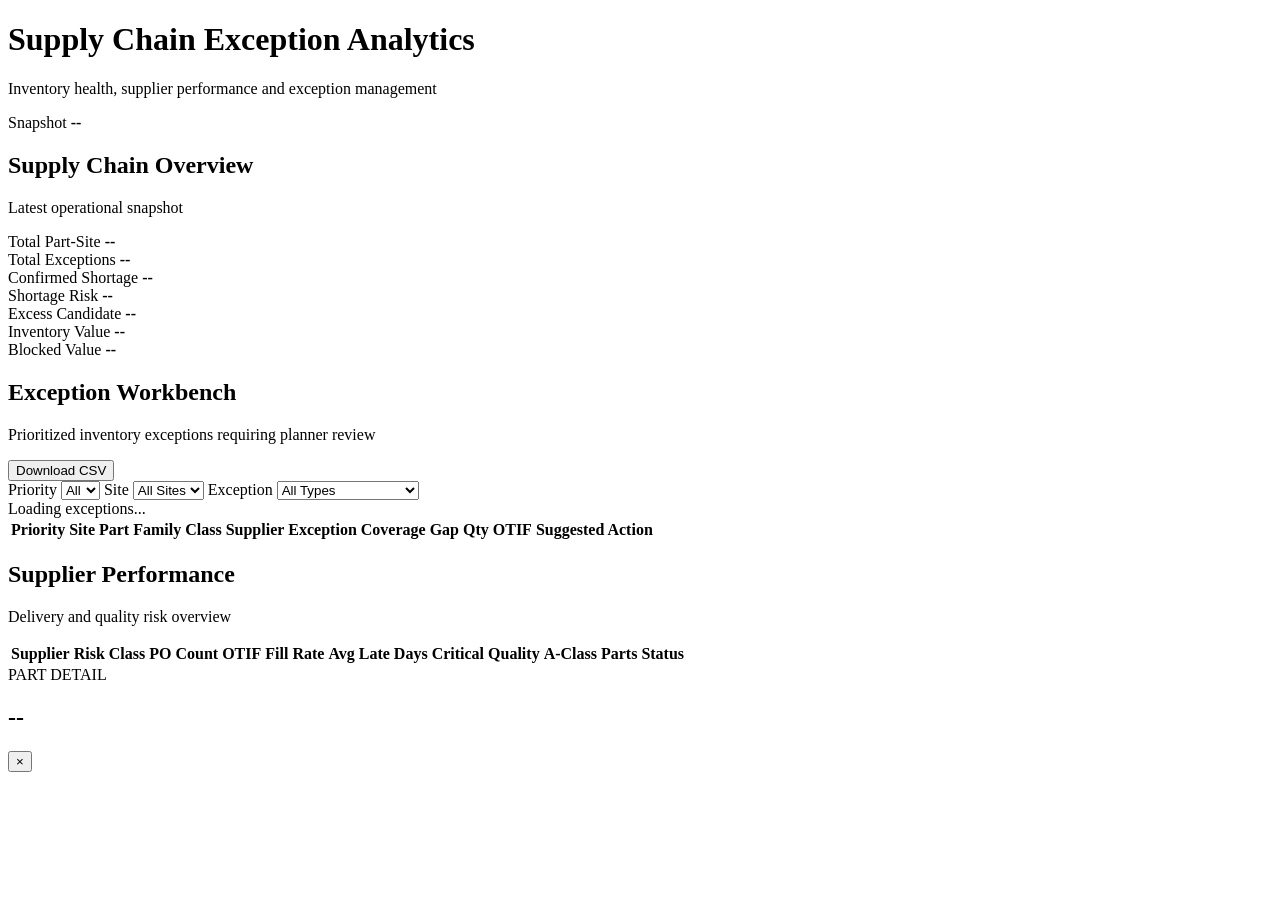
==== 01-supply-chain-analytics/frontend/index.html @ bd246e55 "feat: add supply chain exception analytics project" ====
<!DOCTYPE html>
<html lang="en">

<head>
    <meta charset="UTF-8">

    <meta
        name="viewport"
        content="width=device-width, initial-scale=1.0"
    >

    <title>
        Supply Chain Exception Analytics
    </title>

    <link
        rel="stylesheet"
        href="/static/styles.css"
    >
</head>


<body>

    <header class="topbar">

        <div>

            <h1>
                Supply Chain Exception Analytics
            </h1>

            <p>
                Inventory health, supplier performance
                and exception management
            </p>

        </div>

        <div class="snapshot-box">

            <span>
                Snapshot
            </span>

            <strong id="snapshotDate">
                --
            </strong>

        </div>

    </header>


    <main class="page-container">

        <!-- ============================= -->
        <!-- Overview KPI                  -->
        <!-- ============================= -->

        <section>

            <div class="section-title">

                <div>
                    <h2>Supply Chain Overview</h2>

                    <p>
                        Latest operational snapshot
                    </p>
                </div>

            </div>


            <div class="kpi-grid">

                <div class="kpi-card">

                    <span>Total Part-Site</span>

                    <strong id="totalPartSite">
                        --
                    </strong>

                </div>


                <div class="kpi-card">

                    <span>Total Exceptions</span>

                    <strong id="exceptionCount">
                        --
                    </strong>

                </div>


                <div class="kpi-card">

                    <span>Confirmed Shortage</span>

                    <strong id="confirmedShortage">
                        --
                    </strong>

                </div>


                <div class="kpi-card">

                    <span>Shortage Risk</span>

                    <strong id="shortageRisk">
                        --
                    </strong>

                </div>


                <div class="kpi-card">

                    <span>Excess Candidate</span>

                    <strong id="excessCandidate">
                        --
                    </strong>

                </div>


                <div class="kpi-card">

                    <span>Inventory Value</span>

                    <strong id="inventoryValue">
                        --
                    </strong>

                </div>


                <div class="kpi-card">

                    <span>Blocked Value</span>

                    <strong id="blockedValue">
                        --
                    </strong>

                </div>

            </div>

        </section>


        <!-- ============================= -->
        <!-- Exception Workbench           -->
        <!-- ============================= -->

        <section class="panel">

            <div class="section-title">

                <div>

                    <h2>
                        Exception Workbench
                    </h2>

                    <p>
                        Prioritized inventory exceptions
                        requiring planner review
                    </p>

                </div>


                <button
                    id="downloadButton"
                    class="secondary-button"
                >
                    Download CSV
                </button>

            </div>


            <div class="filters">

                <label>

                    Priority

                    <select id="priorityFilter">

                        <option value="">
                            All
                        </option>

                        <option value="P1">
                            P1
                        </option>

                        <option value="P2">
                            P2
                        </option>

                        <option value="P3">
                            P3
                        </option>

                    </select>

                </label>


                <label>

                    Site

                    <select id="siteFilter">

                        <option value="">
                            All Sites
                        </option>

                    </select>

                </label>


                <label>

                    Exception

                    <select id="exceptionFilter">

                        <option value="">
                            All Types
                        </option>

                        <option value="CONFIRMED_SHORTAGE">
                            Confirmed Shortage
                        </option>

                        <option value="SHORTAGE_RISK">
                            Shortage Risk
                        </option>

                        <option value="BLOCKED_STOCK">
                            Blocked Stock
                        </option>

                        <option value="EXCESS_CANDIDATE">
                            Excess Candidate
                        </option>

                        <option value="NO_DEMAND_STOCK">
                            No-Demand Stock
                        </option>

                    </select>

                </label>

            </div>


            <div
                id="exceptionLoading"
                class="message"
            >
                Loading exceptions...
            </div>


            <div class="table-wrapper">

                <table>

                    <thead>

                        <tr>

                            <th>Priority</th>
                            <th>Site</th>
                            <th>Part</th>
                            <th>Family</th>
                            <th>Class</th>
                            <th>Supplier</th>
                            <th>Exception</th>
                            <th>Coverage</th>
                            <th>Gap Qty</th>
                            <th>OTIF</th>
                            <th>Suggested Action</th>

                        </tr>

                    </thead>


                    <tbody id="exceptionTableBody">
                    </tbody>

                </table>

            </div>

        </section>


        <!-- ============================= -->
        <!-- Supplier Performance          -->
        <!-- ============================= -->

        <section class="panel">

            <div class="section-title">

                <div>

                    <h2>
                        Supplier Performance
                    </h2>

                    <p>
                        Delivery and quality risk overview
                    </p>

                </div>

            </div>


            <div class="table-wrapper">

                <table>

                    <thead>

                        <tr>

                            <th>Supplier</th>
                            <th>Risk Class</th>
                            <th>PO Count</th>
                            <th>OTIF</th>
                            <th>Fill Rate</th>
                            <th>Avg Late Days</th>
                            <th>Critical Quality</th>
                            <th>A-Class Parts</th>
                            <th>Status</th>

                        </tr>

                    </thead>


                    <tbody id="supplierTableBody">
                    </tbody>

                </table>

            </div>

        </section>

    </main>


    <!-- ============================= -->
    <!-- Part Detail Drawer            -->
    <!-- ============================= -->

    <div
        id="drawerOverlay"
        class="drawer-overlay hidden"
    >
    </div>


    <aside
        id="partDrawer"
        class="drawer"
    >

        <div class="drawer-header">

            <div>

                <span class="drawer-label">
                    PART DETAIL
                </span>

                <h2 id="drawerPartId">
                    --
                </h2>

            </div>


            <button
                id="closeDrawerButton"
                class="close-button"
            >
                ×
            </button>

        </div>


        <div
            id="drawerContent"
            class="drawer-content"
        >
        </div>

    </aside>


    <script src="/static/app.js"></script>

</body>

</html>
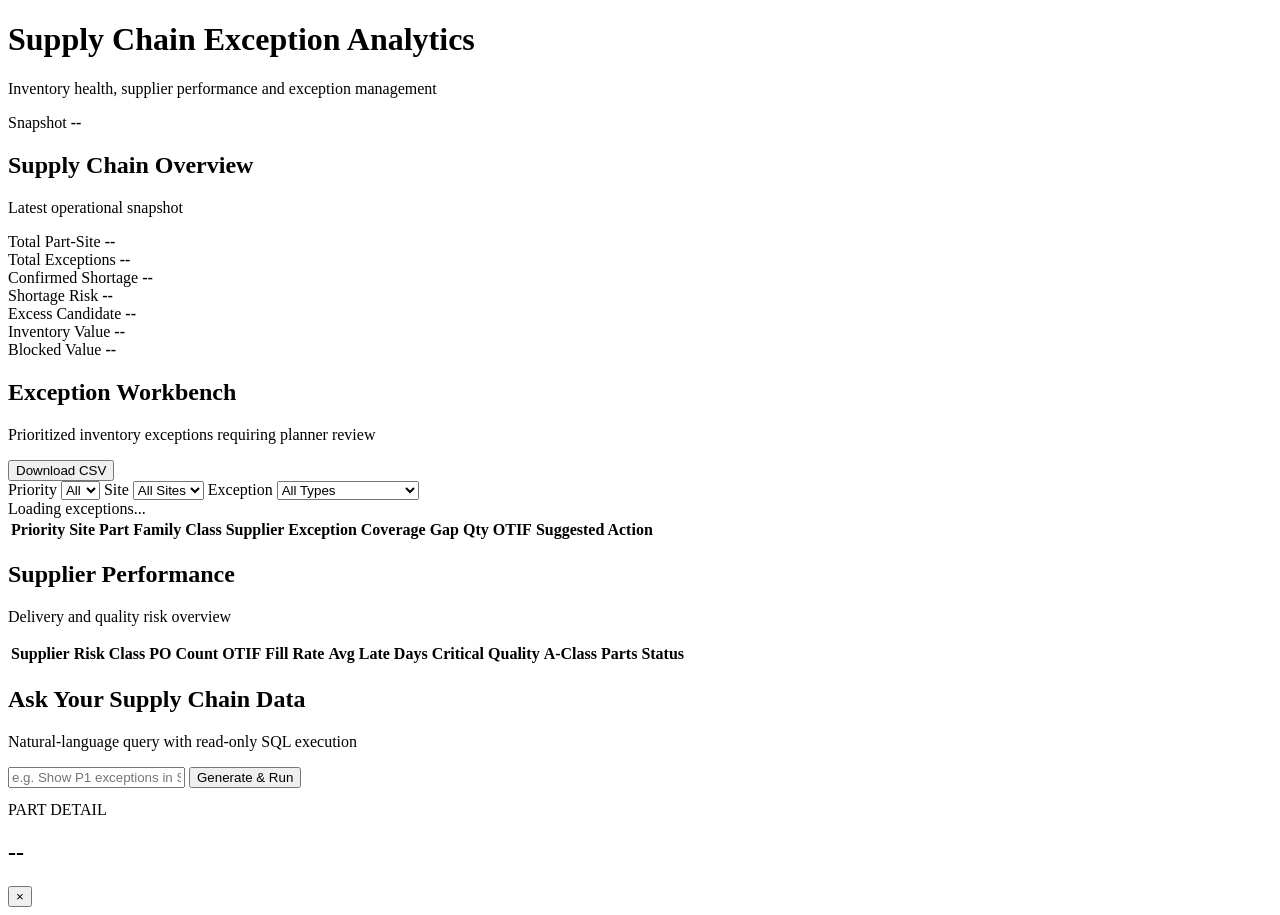
==== commit 39fd811c: "Update supply chain digital portfolio" ====
--- a/01-supply-chain-analytics/frontend/index.html
+++ b/01-supply-chain-analytics/frontend/index.html
@@ -52,11 +52,11 @@
     </header>
 
 
+
+    
     <main class="page-container">
 
-        <!-- ============================= -->
-        <!-- Overview KPI                  -->
-        <!-- ============================= -->
+        
 
         <section>
 
@@ -156,9 +156,6 @@
         </section>
 
 
-        <!-- ============================= -->
-        <!-- Exception Workbench           -->
-        <!-- ============================= -->
 
         <section class="panel">
 
@@ -312,9 +309,7 @@
         </section>
 
 
-        <!-- ============================= -->
-        <!-- Supplier Performance          -->
-        <!-- ============================= -->
+        
 
         <section class="panel">
 
@@ -367,12 +362,77 @@
 
         </section>
 
+        <section class="panel">
+
+    <div class="section-title">
+
+        <div>
+
+            <h2>
+                Ask Your Supply Chain Data
+            </h2>
+
+            <p>
+                Natural-language query with
+                read-only SQL execution
+            </p>
+
+        </div>
+
+    </div>
+
+
+    <div class="ask-box">
+
+        <input
+            id="askInput"
+            type="text"
+            placeholder="e.g. Show P1 exceptions in SITE01"
+        >
+
+        <button
+            id="askButton"
+            class="primary-button"
+        >
+            Generate & Run
+        </button>
+
+    </div>
+
+
+    <div
+        id="askStatus"
+        class="message"
+    >
+    </div>
+
+
+    <pre
+        id="sqlPreview"
+        class="sql-preview hidden"
+    ></pre>
+
+
+    <div class="table-wrapper">
+
+        <table>
+
+            <thead id="askTableHead">
+            </thead>
+
+            <tbody id="askTableBody">
+            </tbody>
+
+        </table>
+
+    </div>
+
+</section>
+
     </main>
 
 
-    <!-- ============================= -->
-    <!-- Part Detail Drawer            -->
-    <!-- ============================= -->
+    
 
     <div
         id="drawerOverlay"
